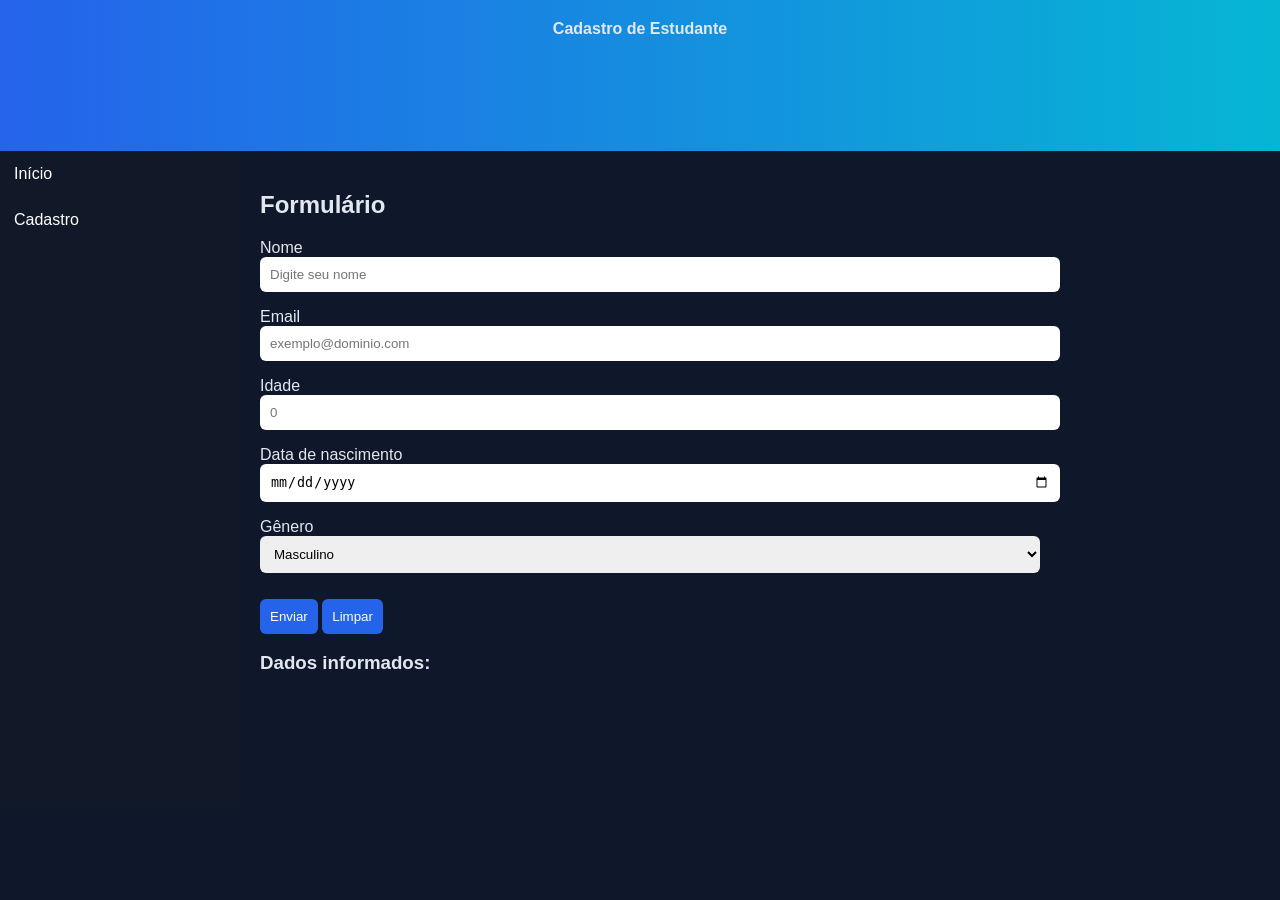
==== pages/contato.html @ 597816a0 "Commit inicial" ====
<!DOCTYPE html>
<html lang="pt-br">
<head>
  <meta charset="UTF-8">
  <title>Cadastro</title>
  <link rel="stylesheet" href="../css/style.css">
</head>

<body>

<header>Cadastro de Estudante</header>

<nav class="menu">
  <ul>
    <li><a href="../index.html">Início</a></li>
    <li><a href="contato.html">Cadastro</a></li>
  </ul>
</nav>

<main>

<section>
  <article>

    <h2>Formulário</h2>

    <form>

      <p><label>Nome</label>
      <input type="text" id="nome" required placeholder="Digite seu nome"></p>

      <p><label>Email</label>
      <input type="email" id="email" required placeholder="exemplo@dominio.com"></p>

      <p><label>Idade</label>
      <input type="number" id="idade" required placeholder="0"></p>

      <p><label>Data de nascimento</label>
      <input type="date" id="nascimento" required placeholder="dd/mm/yyyy"></p>

      <p><label>Gênero</label>
      <select id="genero">
        <option>Masculino</option>
        <option>Feminino</option>
      </select></p>

      <button type="button" onclick="mostrarDados()">Enviar</button>
      <button type="button" onclick="limparDados()">Limpar</button>

    </form>

    <h3>Dados informados:</h3>
    <p id="saida"></p>

  </article>
</section>

</main>

<script src="../js/script.js"></script>

</body>
</html>
---- css/style.css ----
body {
  margin: 0;
  font-family: Arial, sans-serif;

  display: grid;
  grid-template-columns: 240px 1fr 220px;
  grid-template-areas:
    "header header header"
    "nav main aside"
    "footer footer footer";

  min-height: 100vh;

  background: #0f172a;
  color: #e2e8f0;
}

/* HEADER */
header {
  grid-area: header;
  background: linear-gradient(90deg, #2563eb, #06b6d4);
  padding: 20px;
  text-align: center;
  font-weight: bold;
}

/* NAV */
nav {
  grid-area: nav;
  background: #111827;
}

.menu ul {
  list-style: none;
  margin: 0;
  padding: 0;
}

.menu a {
  display: block;
  padding: 14px;
  color: white;
  text-decoration: none;
}

.menu a:hover {
  background: #2563eb;
}

/* DROPDOWN FIX */
.dropdown {
  position: relative;
}

.submenu {
  display: none;
  position: absolute;
  left: 100%;
  top: 0;
  background: #0b1220;
  min-width: 160px;
}

.dropdown:hover .submenu {
  display: block;
}

/* MAIN */
main {
  grid-area: main;
  padding: 20px;
}

/* ASIDE */
aside {
  grid-area: aside;
  background: #0b1220;
  padding: 15px;
}

/* FOOTER */
footer {
  grid-area: footer;
  text-align: center;
  padding: 15px;
  background: #111827;
}

/* FORM */
input, select {
  width: 100%;
  padding: 10px;
  border: none;
  border-radius: 6px;
}

button {
  padding: 10px;
  border: none;
  margin-top: 10px;
  border-radius: 6px;
}

button[type="button"] {
  background: #2563eb;
  color: white;
}

button[type="reset"] {
  background: #ef4444;
  color: white;
}

/* RESPONSIVO */
@media (max-width: 992px) {
  body {
    grid-template-columns: 200px 1fr;
    grid-template-areas:
      "header header"
      "nav main"
      "aside aside"
      "footer footer";
  }
}

@media (max-width: 767px) {
  body {
    grid-template-columns: 1fr;
    grid-template-areas:
      "header"
      "nav"
      "main"
      "aside"
      "footer";
  }
}
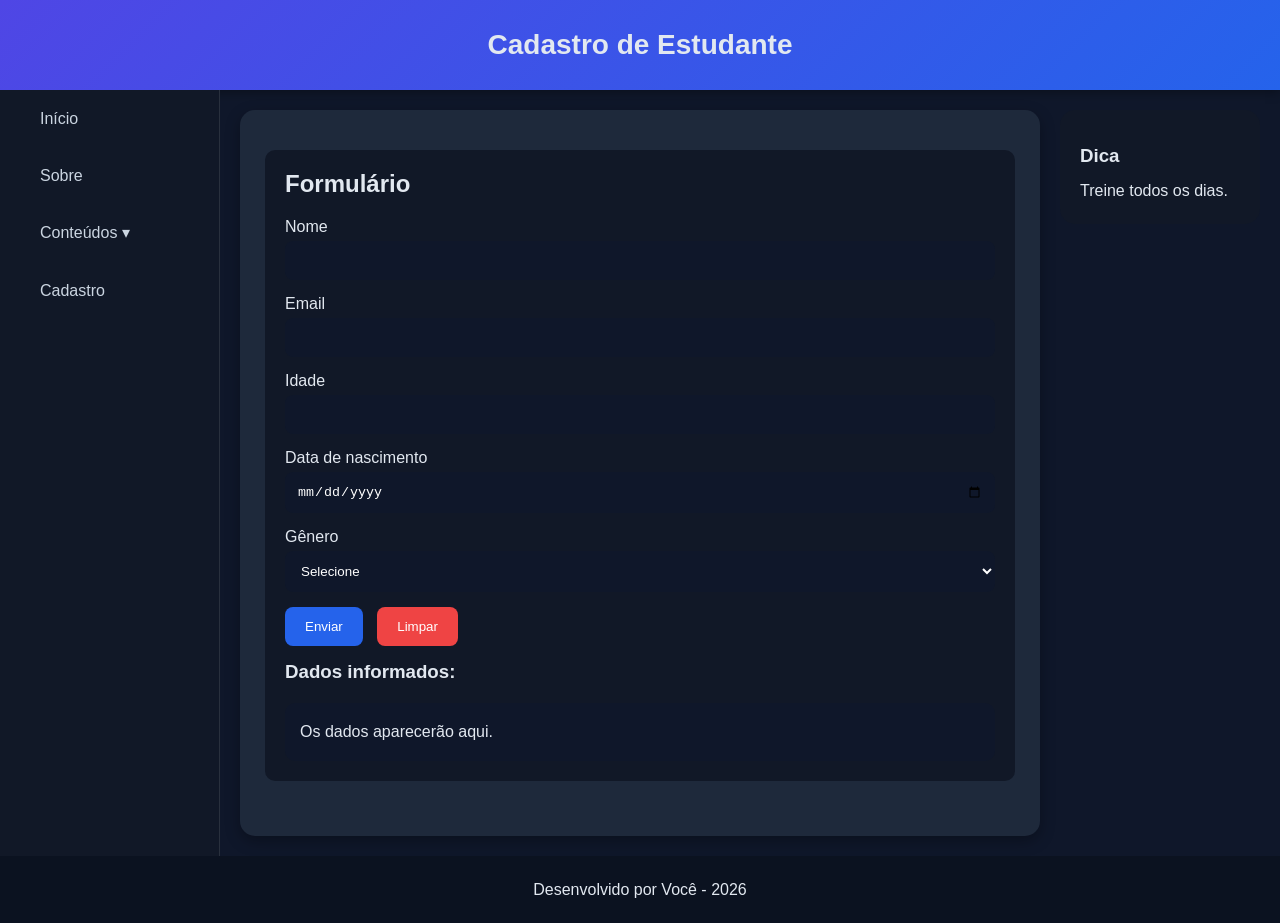
==== commit 740c7f80: "Mudanças" ====
--- a/pages/contato.html
+++ b/pages/contato.html
@@ -1,63 +1,83 @@
-<!DOCTYPE html>
+<!doctype html>
 <html lang="pt-br">
-<head>
-  <meta charset="UTF-8">
-  <title>Cadastro</title>
-  <link rel="stylesheet" href="../css/style.css">
-</head>
+  <head>
+    <meta charset="UTF-8" />
+    <title>Cadastro</title>
+    <link rel="stylesheet" href="../css/style.css" />
+  </head>
 
-<body>
+  <body>
+    <header>Cadastro de Estudante</header>
 
-<header>Cadastro de Estudante</header>
+    <nav class="menu">
+      <ul>
+        <li><a href="../index.html">Início</a></li>
 
-<nav class="menu">
-  <ul>
-    <li><a href="../index.html">Início</a></li>
-    <li><a href="contato.html">Cadastro</a></li>
-  </ul>
-</nav>
+        <li><a href="sobre.html">Sobre</a></li>
 
-<main>
+        <li class="dropdown">
+          <a href="#">Conteúdos ▾</a>
 
-<section>
-  <article>
+          <ul class="submenu">
+            <li><a href="servicos.html#html">HTML</a></li>
+            <li><a href="servicos.html#css">CSS</a></li>
+            <li><a href="servicos.html#js">JavaScript</a></li>
+          </ul>
+        </li>
 
-    <h2>Formulário</h2>
+        <li><a href="contato.html">Cadastro</a></li>
+      </ul>
+    </nav>
 
-    <form>
+    <main>
+      <section>
+        <article>
+          <h2>Formulário</h2>
 
-      <p><label>Nome</label>
-      <input type="text" id="nome" required placeholder="Digite seu nome"></p>
+          <form>
+            <label>Nome</label>
+            <input type="text" id="nome" />
 
-      <p><label>Email</label>
-      <input type="email" id="email" required placeholder="exemplo@dominio.com"></p>
+            <label>Email</label>
+            <input type="email" id="email" />
 
-      <p><label>Idade</label>
-      <input type="number" id="idade" required placeholder="0"></p>
+            <label>Idade</label>
+            <input type="number" id="idade" />
 
-      <p><label>Data de nascimento</label>
-      <input type="date" id="nascimento" required placeholder="dd/mm/yyyy"></p>
+            <label>Data de nascimento</label>
+            <input type="date" id="nascimento" />
 
-      <p><label>Gênero</label>
-      <select id="genero">
-        <option>Masculino</option>
-        <option>Feminino</option>
-      </select></p>
+            <label>Gênero</label>
 
-      <button type="button" onclick="mostrarDados()">Enviar</button>
-      <button type="button" onclick="limparDados()">Limpar</button>
+            <select id="genero">
+              <option value="">Selecione</option>
+              <option>Masculino</option>
+              <option>Feminino</option>
+              <option>Outro</option>
+            </select>
 
-    </form>
+            <button type="button" onclick="mostrarDados()">Enviar</button>
 
-    <h3>Dados informados:</h3>
-    <p id="saida"></p>
+            <button type="button" onclick="limparDados()">Limpar</button>
+          </form>
 
-  </article>
-</section>
+          <h3>Dados informados:</h3>
 
-</main>
+          <p id="saida">Os dados aparecerão aqui.</p>
+        </article>
+      </section>
+    </main>
 
-<script src="../js/script.js"></script>
+    <aside>
+      <h3>Dica</h3>
 
-</body>
-</html>+      <p>Treine todos os dias.</p>
+    </aside>
+
+    <footer>
+      <p>Desenvolvido por Você - 2026</p>
+    </footer>
+
+    <script src="../js/script.js"></script>
+  </body>
+</html>
--- a/css/style.css
+++ b/css/style.css
@@ -1,9 +1,24 @@
+/* =========================
+   CONFIGURAÇÕES GERAIS
+========================= */
+
+* {
+  margin: 0;
+  padding: 0;
+  box-sizing: border-box;
+}
+
 body {
-  margin: 0;
-  font-family: Arial, sans-serif;
+  font-family: "Segoe UI", Arial, sans-serif;
 
   display: grid;
-  grid-template-columns: 240px 1fr 220px;
+
+  grid-template-columns: 220px 1fr 220px;
+
+  /* Faz nav, main e aside ocuparem a área corretamente */
+
+  grid-template-rows: auto 1fr auto;
+
   grid-template-areas:
     "header header header"
     "nav main aside"
@@ -12,120 +27,313 @@
   min-height: 100vh;
 
   background: #0f172a;
+
   color: #e2e8f0;
 }
 
-/* HEADER */
+/* =========================
+   HEADER
+========================= */
+
 header {
   grid-area: header;
-  background: linear-gradient(90deg, #2563eb, #06b6d4);
-  padding: 20px;
+
+  display: flex;
+  align-items: center;
+  justify-content: center;
+
+  height: 90px;
+
+  font-size: 28px;
+  font-weight: bold;
+
   text-align: center;
-  font-weight: bold;
-}
-
-/* NAV */
+
+  background: linear-gradient(135deg, #4f46e5, #2563eb);
+
+  box-shadow: 0 3px 10px rgba(0, 0, 0, 0.3);
+}
+
+/* =========================
+   NAVBAR
+========================= */
+
 nav {
   grid-area: nav;
+
   background: #111827;
+
+  border-right: 1px solid rgba(255, 255, 255, 0.1);
+
+  min-height: 100%;
 }
 
 .menu ul {
   list-style: none;
-  margin: 0;
-  padding: 0;
+}
+
+.menu li {
+  position: relative;
 }
 
 .menu a {
   display: block;
-  padding: 14px;
-  color: white;
+
+  padding: 15px;
+
+  color: #cbd5e1;
+
   text-decoration: none;
+
+  transition: 0.3s;
 }
 
 .menu a:hover {
   background: #2563eb;
-}
-
-/* DROPDOWN FIX */
-.dropdown {
-  position: relative;
-}
+
+  color: white;
+}
+
+/* =========================
+   DROPDOWN
+========================= */
 
 .submenu {
   display: none;
+
   position: absolute;
+
+  top: 0;
+
   left: 100%;
-  top: 0;
-  background: #0b1220;
-  min-width: 160px;
+
+  min-width: 180px;
+
+  background: #1e293b;
+
+  border-radius: 0 10px 10px 0;
+
+  overflow: hidden;
+
+  z-index: 1000;
 }
 
 .dropdown:hover .submenu {
   display: block;
 }
 
-/* MAIN */
+.submenu a {
+  padding: 14px;
+}
+
+/* =========================
+   MAIN
+========================= */
+
 main {
   grid-area: main;
+
+  margin: 20px;
+
+  padding: 25px;
+
+  background: #1e293b;
+
+  border-radius: 15px;
+
+  box-shadow: 0 5px 15px rgba(0, 0, 0, 0.3);
+}
+
+/* =========================
+   SECTIONS E ARTICLES
+========================= */
+
+section {
+  margin-bottom: 30px;
+}
+
+article {
+  margin-top: 15px;
+
   padding: 20px;
-}
-
-/* ASIDE */
+
+  background: #111827;
+
+  border-radius: 10px;
+}
+
+/* =========================
+   TEXTOS
+========================= */
+
+h2 {
+  margin-bottom: 15px;
+}
+
+h3 {
+  margin-top: 15px;
+
+  margin-bottom: 10px;
+}
+
+p,
+li {
+  line-height: 1.7;
+}
+
+ul,
+ol {
+  margin-left: 25px;
+}
+
+/* =========================
+   IMAGENS
+========================= */
+
+figure {
+  margin-top: 20px;
+}
+
+img {
+  width: 100%;
+
+  max-width: 500px;
+
+  border-radius: 10px;
+}
+
+figcaption {
+  margin-top: 10px;
+
+  font-size: 14px;
+}
+
+/* =========================
+   ASIDE
+========================= */
+
 aside {
   grid-area: aside;
-  background: #0b1220;
+
+  margin: 20px 20px 20px 0;
+
+  padding: 20px;
+
+  background: #111827;
+
+  border-radius: 15px;
+
+  align-self: start;
+}
+
+/* =========================
+   FORMULÁRIO
+========================= */
+
+form {
+  margin-top: 20px;
+}
+
+label {
+  display: block;
+
+  margin-bottom: 5px;
+}
+
+input,
+select {
+  width: 100%;
+
+  padding: 12px;
+
+  margin-bottom: 15px;
+
+  border: none;
+
+  border-radius: 8px;
+
+  background: #0f172a;
+
+  color: white;
+}
+
+input:focus,
+select:focus {
+  outline: 2px solid #2563eb;
+}
+
+/* =========================
+   BOTÕES
+========================= */
+
+button {
+  padding: 12px 20px;
+
+  border: none;
+
+  border-radius: 8px;
+
+  cursor: pointer;
+
+  margin-right: 10px;
+
+  transition: 0.3s;
+}
+
+button:hover {
+  opacity: 0.9;
+}
+
+button:first-of-type {
+  background: #2563eb;
+
+  color: white;
+}
+
+button:last-of-type {
+  background: #ef4444;
+
+  color: white;
+}
+
+/* =========================
+   SAÍDA DOS DADOS
+========================= */
+
+#saida {
+  margin-top: 20px;
+
   padding: 15px;
-}
-
-/* FOOTER */
+
+  background: #0f172a;
+
+  border-radius: 10px;
+}
+
+/* =========================
+   FOOTER
+========================= */
+
 footer {
   grid-area: footer;
+
+  background: #0b1220;
+
+  padding: 20px;
+
   text-align: center;
-  padding: 15px;
-  background: #111827;
-}
-
-/* FORM */
-input, select {
-  width: 100%;
-  padding: 10px;
-  border: none;
-  border-radius: 6px;
-}
-
-button {
-  padding: 10px;
-  border: none;
-  margin-top: 10px;
-  border-radius: 6px;
-}
-
-button[type="button"] {
-  background: #2563eb;
-  color: white;
-}
-
-button[type="reset"] {
-  background: #ef4444;
-  color: white;
-}
-
-/* RESPONSIVO */
-@media (max-width: 992px) {
-  body {
-    grid-template-columns: 200px 1fr;
-    grid-template-areas:
-      "header header"
-      "nav main"
-      "aside aside"
-      "footer footer";
-  }
-}
-
-@media (max-width: 767px) {
+}
+
+/* =========================
+   RESPONSIVIDADE
+========================= */
+
+@media (max-width: 768px) {
   body {
     grid-template-columns: 1fr;
+
+    grid-template-rows: auto;
+
     grid-template-areas:
       "header"
       "nav"
@@ -133,4 +341,21 @@
       "aside"
       "footer";
   }
-}+
+  main,
+  aside {
+    margin: 10px;
+  }
+
+  header {
+    font-size: 22px;
+
+    height: 70px;
+  }
+
+  .submenu {
+    position: static;
+
+    width: 100%;
+  }
+}
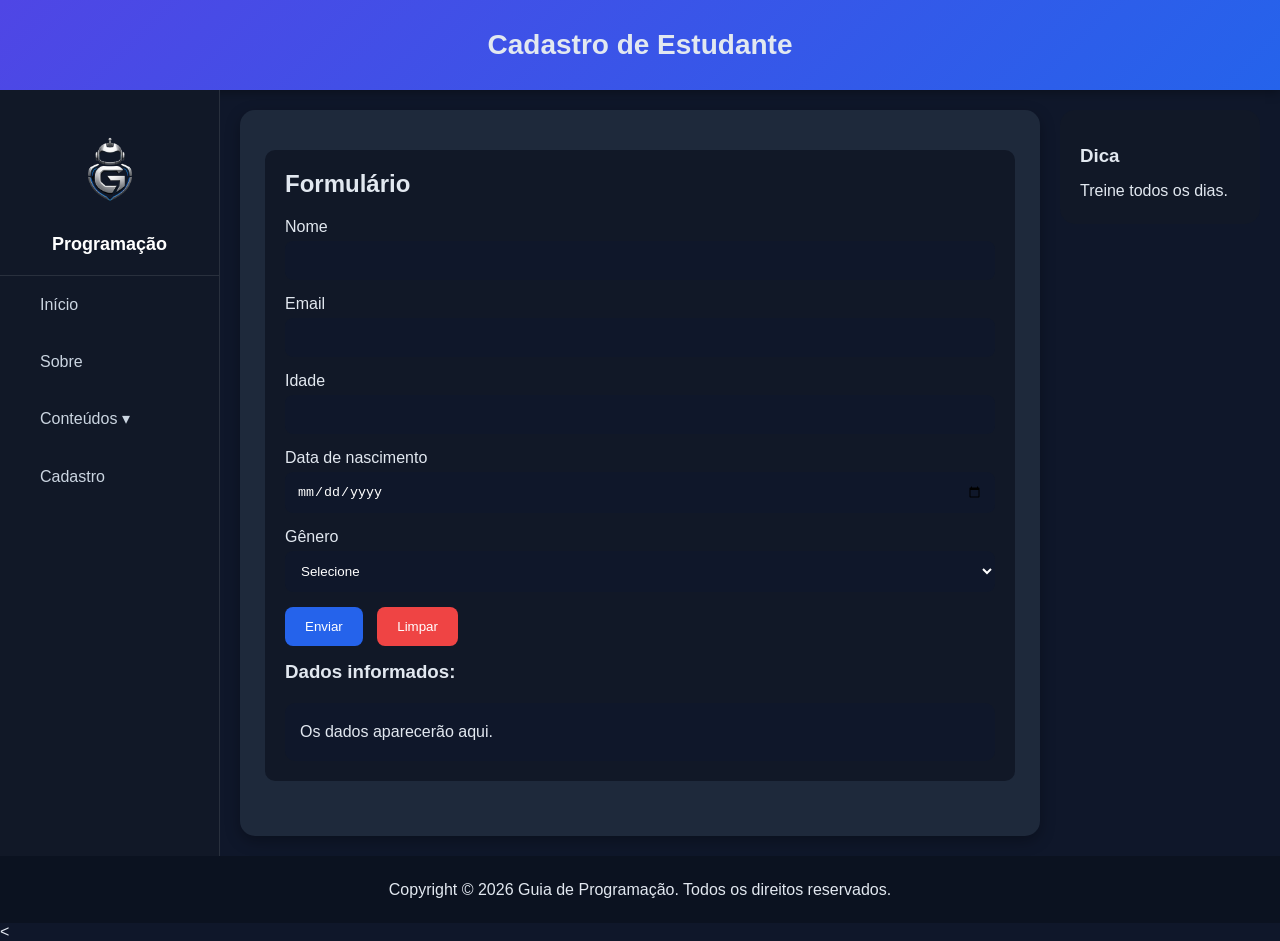
==== commit f03d15eb: "Alterações finais" ====
--- a/pages/contato.html
+++ b/pages/contato.html
@@ -2,25 +2,38 @@
 <html lang="pt-br">
   <head>
     <meta charset="UTF-8" />
+
     <title>Cadastro</title>
+
+    <link rel="icon" type="image/x-icon" href="../anexos/logo.ico" />
+
     <link rel="stylesheet" href="../css/style.css" />
   </head>
 
   <body>
     <header>Cadastro de Estudante</header>
 
+    <
     <nav class="menu">
+      <figure class="logo">
+        <img src="../anexos/logo.png" alt="Logo" />
+
+        <figcaption>Programação</figcaption>
+      </figure>
+
       <ul>
         <li><a href="../index.html">Início</a></li>
 
         <li><a href="sobre.html">Sobre</a></li>
 
         <li class="dropdown">
-          <a href="#">Conteúdos ▾</a>
+          <a href="#"> Conteúdos ▾ </a>
 
           <ul class="submenu">
             <li><a href="servicos.html#html">HTML</a></li>
+
             <li><a href="servicos.html#css">CSS</a></li>
+
             <li><a href="servicos.html#js">JavaScript</a></li>
           </ul>
         </li>
@@ -75,7 +88,7 @@
     </aside>
 
     <footer>
-      <p>Desenvolvido por Você - 2026</p>
+      <p>Copyright © 2026 Guia de Programação. Todos os direitos reservados.</p>
     </footer>
 
     <script src="../js/script.js"></script>
--- a/css/style.css
+++ b/css/style.css
@@ -98,34 +98,45 @@
    DROPDOWN
 ========================= */
 
-.submenu {
-  display: none;
-
-  position: absolute;
-
-  top: 0;
-
-  left: 100%;
-
-  min-width: 180px;
-
-  background: #1e293b;
-
-  border-radius: 0 10px 10px 0;
-
-  overflow: hidden;
-
-  z-index: 1000;
-}
-
-.dropdown:hover .submenu {
-  display: block;
-}
-
-.submenu a {
-  padding: 14px;
-}
-
+.dropdown{
+    position:relative;
+}
+
+/* Submenu escondido */
+
+.submenu{
+
+    display:none;
+
+    position:relative;
+
+    background:#1e293b;
+
+    width:100%;
+
+    margin-top:0;
+
+    border-left:3px solid #2563eb;
+
+}
+
+/* Mostrar submenu */
+
+.dropdown:hover .submenu{
+
+    display:block;
+
+}
+
+/* Links internos */
+
+.submenu a{
+
+    padding-left:35px;
+
+    font-size:14px;
+
+}
 /* =========================
    MAIN
 ========================= */
@@ -359,3 +370,39 @@
     width: 100%;
   }
 }
+/* =========================
+   LOGO NAVBAR
+========================= */
+
+.logo{
+
+text-align:center;
+
+padding:20px;
+
+border-bottom:
+1px solid rgba(255,255,255,.1);
+
+}
+
+.logo img{
+
+width:80px;
+
+height:80px;
+
+object-fit:contain;
+
+margin-bottom:10px;
+
+}
+
+.logo figcaption{
+
+font-size:18px;
+
+font-weight:bold;
+
+color:white;
+
+}
